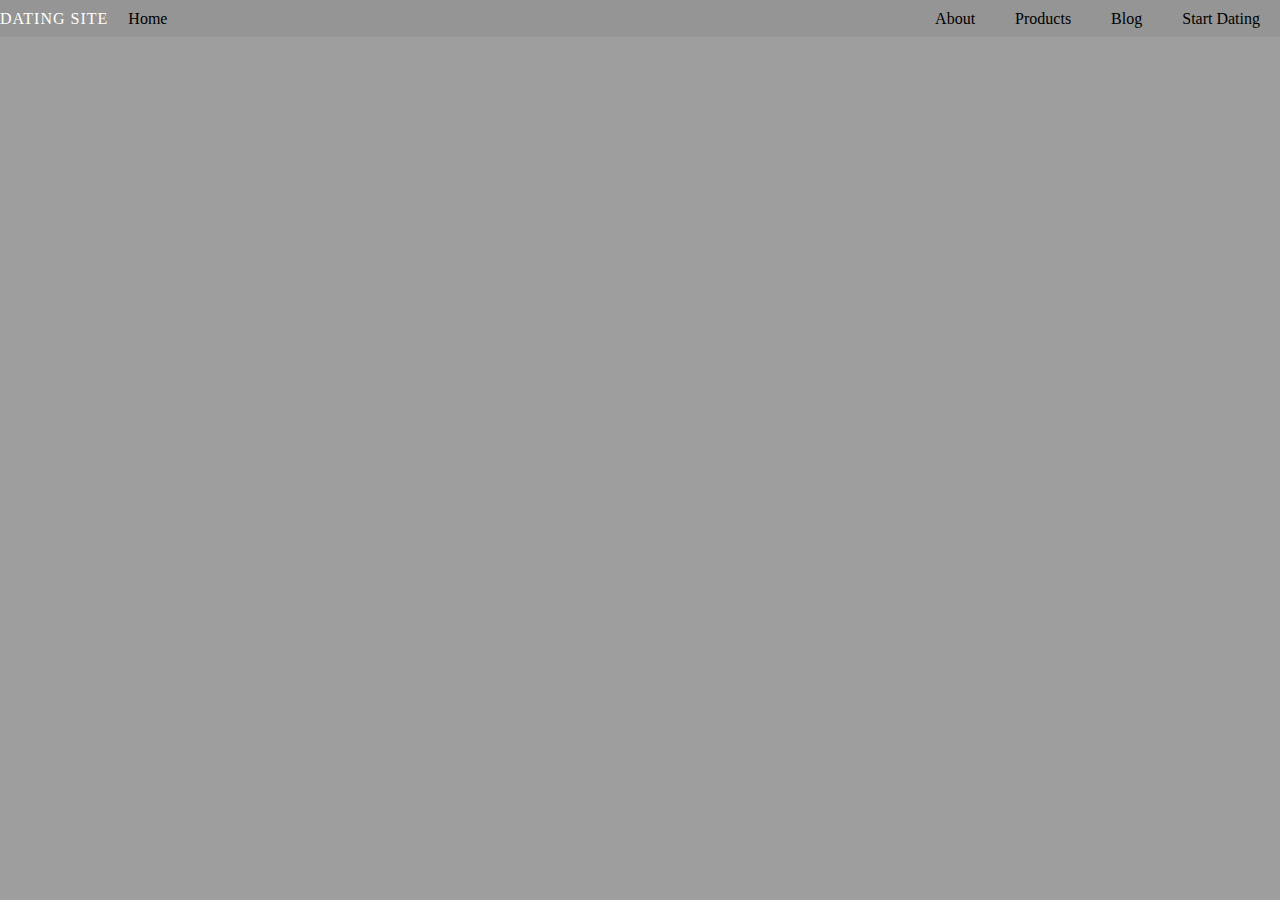
==== index.html @ 797828fd "Update index.html" ====
<!doctype html>
<html lang="en"> 
 <head> 
  <meta charset="UTF-8">
  <meta name="theme-color" content="#b2b2b3">
  <meta name="apple-mobile-web-app-status-bar-style" content="black-translucent">
  <meta name="viewport" content="width=device-width, initial-scale=1.0">
  <title>Just A Date</title>  
  <link rel="stylesheet" href="styles.css"> 
  <link rel="stylesheet" https://fonts.googleapis.com/css2?family=Material+Symbols+Outlined:opsz,wght,FILL,GRAD@20..48,100..700,0..1,-50..200" />
<link rel="stylesheet" href="https://cdnjs.cloudflare.com/ajax/libs/font-awesome/6.4.0/css/all.min.css" integrity="sha512-iecdLmaskl7CVkqkXNQ/ZH/XLlvWZOJyj7Yy7tcenmpD1ypASozpmT/E0iPtmFIB46ZmdtAc9eNBvH0H/ZpiBw==" crossorigin="anonymous" referrerpolicy="no-referrer" />
 </head> 
 <body> 
<nav>
    <input type="checkbox" id="sidebar-active">
    <label for="sidebar-active" class="open-sidebar-button">
      <svg class="optdd-on" xmlns="http://www.w3.org/2000/svg" height="32" viewBox="0 -960 960 960" width="32"><path d="M120-240v-80h720v80H120Zm0-200v-80h720v80H120Zm0-200v-80h720v80H120Z"/></svg>
    </label>
    <label id="overlay" for="sidebar-active"></label>
    <div class="links-container">
      <label for="sidebar-active" class="close-sidebar-button">
        <svg class="active-v" xmlns="http://www.w3.org/2000/svg" height="32" viewBox="0 -960 960 960" width="32"><path d="m256-200-56-56 224-224-224-224 56-56 224 224 224-224 56 56-224 224 224 224-56 56-224-224-224 224Z"/></svg>
      </label>
     <p>Dating site</p>

      <!-- NOT IN TUTORIAL: The <a> tags are linked to the subpages -->
      <a class="home-link" href="index.html">Home</a> 
      <a href="about.html">About</a> 
      <a href="products.html">Products</a>
      <a href="blog.html">Blog</a>
      
      <a href="login.html" class="button">Start Dating</a>

        
      
    </div>
  </nav>
     <main> 

 <section>
  <div class="footerzz"></div>
   </section>  
</div>
  </main>
<script src="javascript.js"></script>
  </body>
</html>
<style>
 @import url('https://fonts.googleapis.com/css2?family=Poppins:ital,wght@0,100;0,200;0,300;0,400;0,500;0,600;0,700;0,800;0,900;1,100;1,200;1,300;1,400;1,500;1,600;1,700;1,800;1,900&display=swap');

:root{

  --color-1: #0f1016;

  --text-color: #f0f0f0;

  --accent-color: #006aff;

 * {

  margin: 0;

  padding: 0;

  box-sizing: border-box;

}
 .aligned-img {

    height: 20px; /* Adjust height as needed */

    vertical-align: middle; /* Aligns the image with the middle of the text */

    margin-right: 5px; /* Space between the image and text */

}

body {
 min-height: 100vh;
 background-size: cover;
 background: rgb(148 148 148 /90%);
 background-attachment: fixed;
 background-position: center center;
 display: flex;
 flex-direction: column;

 margin: 0;

 padding: 0;
 overflow: hidden;
  
  padding-bottom: 43px;
}
html{

  font-size: 12px;

  font-family: Poppins, Segoe UI, Tahoma, sans-serif;

}
</style>
---- styles.css ----
@import url('https://fonts.googleapis.com/css2?family=Poppins:ital,wght@0,100;0,200;0,300;0,400;0,500;0,600;0,700;0,800;0,900;1,100;1,200;1,300;1,400;1,500;1,600;1,700;1,800;1,900&display=swap');

:root{

  --color-1: #0f1016;

  --text-color: #f0f0f0;

  --accent-color: #006aff;

 * {

  margin: 0;

  padding: 0;

  box-sizing: border-box;

}
 .aligned-img {

    height: 20px; /* Adjust height as needed */

    vertical-align: middle; /* Aligns the image with the middle of the text */

    margin-right: 5px; /* Space between the image and text */

}

body {
min-height: 100vh;
 background-size: cover;
 background-attachment: fixed;
 background-position: center center;
display: flex;
background: rgb(148 148 148 /90%);
flex-direction: column;

 margin: 0;

 padding: 0;
 overflow: hidden;
  
  padding-bottom: 43px;
}
html{

  font-size: 12px;

  font-family: Poppins, Segoe UI, Tahoma, sans-serif;

}
nav{

  height: 37px;

  background: rgb(148 148 148 /90%);

  display: flex;

  justify-content: flex-end;

  align-items: center;

}

.links-container{

  height: 100%;

  width: 100%;

  display: flex;

  flex-direction: row;

  align-items: center;

}
nav a{

  height: 100%;

  padding: 0 20px;

  display: flex;

  align-items: center;

  text-decoration: none;

  color: #000;

}

nav a:hover{

  background-color: none;

}

nav .home-link{

  margin-right: auto;


}
nav svg{

  color: #fff;

}

#sidebar-active{
  
  display: none;

}

.open-sidebar-button, .close-sidebar-button{

  display: none;

}
 h1 {
   font-family: 'Arial black';
         
   color: #fff;
         
   text-shadow: -3px 3px 0 #fff, -3 3px 0 #fff;
         
   letter-spacing: 1px;
         
   text-transform: uppercase;
         
   text-align: center;

 }
  p {
   font-family: 'Arial black';

   color: #fff;

   text-shadow: -3px 3px 0 #fff, -3 3px 0 #fff;;

   letter-spacing: 1px;

   text-transform: uppercase;

   text-align: center;
        
}
@media(max-width: 450px){

  /* Sidebar (links-container) CSS */
.links-container {
  flex-direction: column;
  align-items: flex-start;
  position: fixed !important;
  top: 0;
  right: -100%;
  z-index: 9999; /* Higher z-index to ensure it appears on top */
  width: 100%;
  background-color: #fff;
  box-shadow: -5px 0 5px rgba(0, 0, 0, 0.25);
  transition: 0.75s ease-out;
}
  nav a{

    box-sizing: border-box;

    height: auto;

    width: 100%;

    padding: 20px 30px;

    justify-content: flex-start;

  }
 
.button {

        background-color: #FF6a0a;

        border: none;

        color: white;

        padding: 15px 32px;

        text-align: center;

        text-decoration: none;

        display: block;

        font-size: 16px;

        margin: 10px 0;

        cursor: pointer;

        width: 80%;

        margin-left: 35px;

        margin-top: 240px;

        height: 50px;

        border-radius: 25px;

        transition: background-color 0.3s ease;

  }
  .open-sidebar-button, .close-sidebar-button{
    
    padding: 30px;

    display: block;
    position: relative;
    margin-top: -14px;

  }

  #sidebar-active:checked ~ .links-container{

    right: 0;
    

  }
  


  #sidebar-active:checked ~ #overlay{

    height: 100%;

    width: 100%;

    position: fixed;

    top: 0;
     color: #fff;

    left: 0;

    z-index: 9;

  }
  .cta-button {
        display: flex;
        top: 500px;
        color: #fff;
        
   }
      
     
     .intro {

  
  text-align: center; /* Centers content horizontally */

}

.intro-content {

  display: inline-block;

  width: 100%; /* Ensures full width */

  text-align: center; /* Centers the content inside this div */

  margin: 0 auto; /* Centers the div horizontally */

  padding-top: 300px; /* Adds vertical space (adjust if necessary) */
  
  z-index: 1000;
}
.altt {
   
   color: #fff;
   font-size: 12px !important;
   margin-top: 10px;

  }
    .login-link {
     
     text-decoration: none;
     color: #fff;
    }
     
h1 {

   font-family: 'Arial Black';
   
   color: #fff;
   
   letter-spacing: 1px;
   font-size: 21px;

   text-transform: uppercase;

   margin: 0;
   
   /* Change margin-top to a positive value to push it down */
   padding: 0px; 
   margin-bottom: 70px;
}
  .links-container a {

  display: block;
  position: relative;
  top: -30px;

  

  text-decoration: none;  /* Removes underline from links */

  color: #333;

  border-bottom: 1px solid #ddd; /* Adds the line under each link */

}
   .links-container a:hover {

  background-color: #f5f5f5; /* Optional hover effect */

}

.links-container a.button {

  border-bottom: none; /* Removes the line for the 'Start Dating' button */

}

.links-container a:last-child {

  border-bottom: none; /* Removes the bottom border for the last link */
}
.links-container a.home-link {
   

  border-top: 1px solid #ddd; /* Line above the "Home" link */

}
        
        
  .img-cover2 img {
          
   width: 42px;

  height: 40px;

  border-radius: 400px;
  overflow: hidden;
  position: absolute;
  top: 80px;
  left: 8px;
 
  }
.purple-text {

 padding: 5px;

  top: 85px;

  background: #f0f0f0;
          
  left: 56px;

  margin-top: -2px;

  border-radius: 40px;

  width: 260px;

  position: absolute;

  color: #7e57c2; /* Adjust the color as needed */
}
.img-cover3 {
        
   width: 42px;

  height: 40px;

 position: absolute;

  top: 160px;

  border-radius: 54px;

  margin-left: 279px;

  overflow: hidden;
}
.img-cover3 img {
 width: 100%;
object-fit: cover;  
  
}
.purple-text1 {

 
 padding: 5px;

  top: 170px;

  background: #f0f0f0;
          
  left: 29px;

  margin-top: -2px;

  border-radius: 40px;

  width: 260px;

  position: absolute;

  color: #7e57c2; 

}
/**Body **/
        
        

   


/*Nav ending */

/* Main Section */

main {

    flex: 1;

    padding: 20px;

    text-align: center;

    display: flex;

    justify-content: center;

    align-items: center;

    height: 50vh; /* Set to half of the viewport height */

    box-sizing: border-box; /* Ensure padding is included in the height calculation */

}
•intro {

    

    box-shadow: none;
        

}

.intro-content {

    max-width: 800px;

    margin: 0 auto;

}

.intro h1 {

    margin-top: 0;

}

.intro p {

    font-size: 16px;

    margin: 20px 0;

}

•cta-button {

    display: inline-block;

    background-color: #FC5A8D;

    color: #fff;

    padding: 10px 10px;

    text-decoration: none;

    border-radius: 45px;

    width: 305px;

    font-size: 16px;
     top: -33px;


    transition: background-color 0.3s;
}

  
.footerzz {

background-color: #000;
display: flex;
z-index: 9;
background-color: #000;
grid-template-rows: auto auto;
grid-template-columns: 1fr 1fr;
grid-column-gap: 1rem;
position: fixed;
inset: auto 0% 0%;
justify-content: flex-end;
position: fixed;
align-items: center;
height: 37px; /* Maintains the footer height */
width: 100%; /* Ensures it spans the full page width */
left: 0; /* Aligns the footer with the left edge */
margin: 0; /* Removes unnecessary margin */
margin-top: 510px;
}
  }
    
/* Hide footer when the sidebar is open */
#sidebar-active:checked ~ footer.footerzz {
  display: none; /* Hides the footer when the sidebar is active */
}

/* Move sidebar into view when active */
#sidebar-active:checked ~ .links-container {
  right: 0; /* Moves the sidebar into view */
}
  a.cta-buttonn {
background-color: #FF6a0a;
border: none;
padding: 15px 32px;
text-align: center;
text-decoration: none;
display: block;
font-size: 16px;
width: 88%;
margin: 10px 0;
height: 50px;
position: relative;
left: 25px;
border-radius: 35px;
margin-top: 65px;
  }
  }
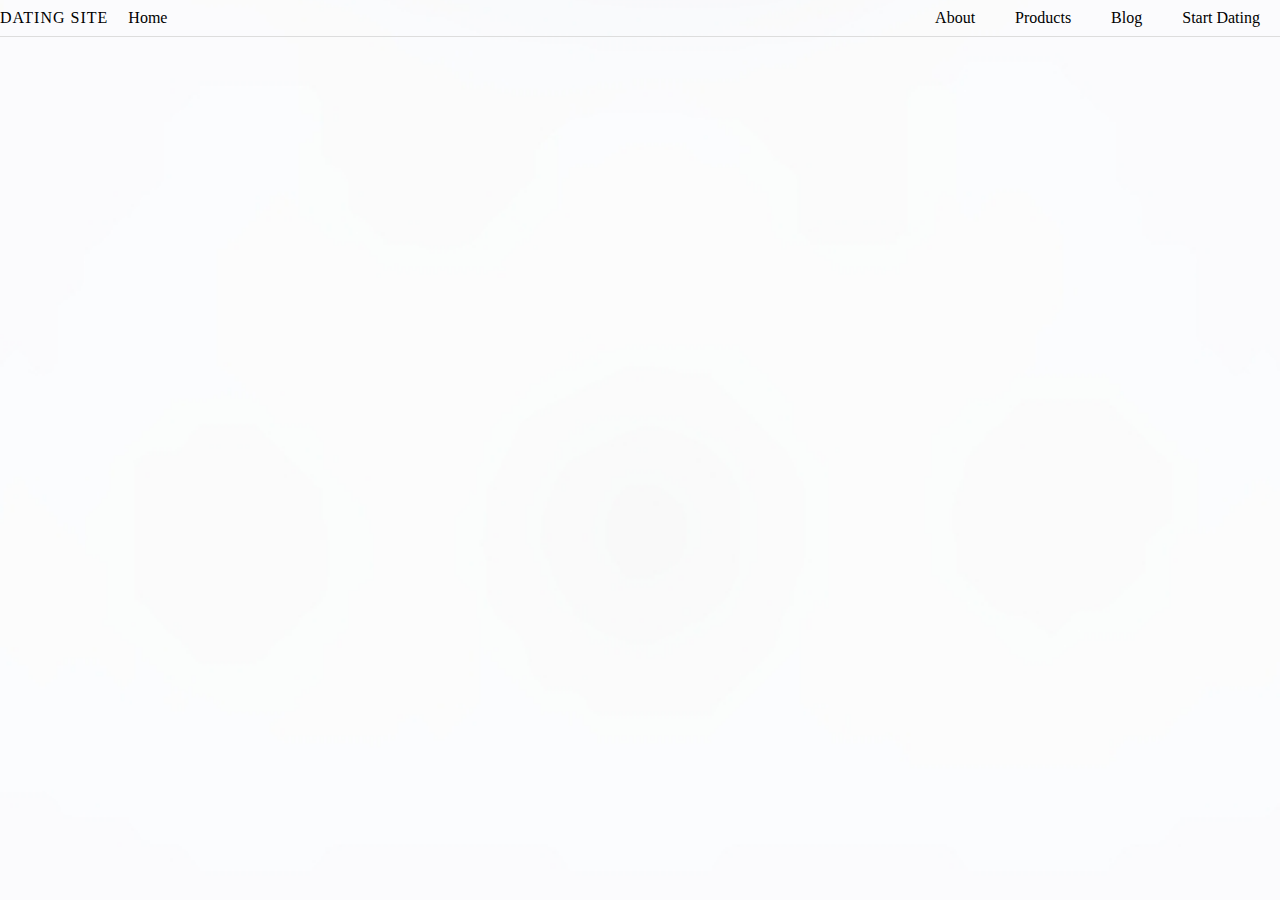
==== commit 7c9df118: "Update index.html" ====
--- a/index.html
+++ b/index.html
@@ -78,11 +78,11 @@
 body {
  min-height: 100vh;
  background-size: cover;
- background: rgb(148 148 148 /90%);
  background-attachment: fixed;
  background-position: center center;
- display: flex;
- flex-direction: column;
+display: flex;
+background-image: url(Screenshot_20241123-010636.jpg);
+flex-direction: column;
 
  margin: 0;
 
--- a/styles.css
+++ b/styles.css
@@ -33,7 +33,7 @@
  background-attachment: fixed;
  background-position: center center;
 display: flex;
-background: rgb(148 148 148 /90%);
+background-image: url(Screenshot_20241123-010636.jpg);
 flex-direction: column;
 
  margin: 0;
@@ -53,9 +53,7 @@
 nav{
 
   height: 37px;
-
-  background: rgb(148 148 148 /90%);
-
+  border-bottom: 1px solid #ddd;
   display: flex;
 
   justify-content: flex-end;
@@ -106,8 +104,8 @@
 
 }
 nav svg{
-
-  color: #fff;
+margin-top: 15px;
+color: #fff;
 
 }
 
@@ -139,7 +137,7 @@
   p {
    font-family: 'Arial black';
 
-   color: #fff;
+   color: #000;
 
    text-shadow: -3px 3px 0 #fff, -3 3px 0 #fff;;
 
@@ -161,7 +159,7 @@
   right: -100%;
   z-index: 9999; /* Higher z-index to ensure it appears on top */
   width: 100%;
-  background-color: #fff;
+  background-image: url(Screenshot_20241123-010636.jpg);
   box-shadow: -5px 0 5px rgba(0, 0, 0, 0.25);
   transition: 0.75s ease-out;
 }
@@ -310,17 +308,13 @@
 }
   .links-container a {
 
-  display: block;
-  position: relative;
-  top: -30px;
-
-  
-
-  text-decoration: none;  /* Removes underline from links */
-
-  color: #333;
-
-  border-bottom: 1px solid #ddd; /* Adds the line under each link */
+display: block;
+position: relative;
+height: 53px;
+top: -25px;
+text-decoration: none;
+color: #333;
+border-bottom: 1px solid #ddd; /* Adds the line under each link */
 
 }
    .links-container a:hover {
@@ -510,10 +504,9 @@
   
 .footerzz {
 
-background-color: #000;
+background-color: #9c9d9d;
 display: flex;
 z-index: 9;
-background-color: #000;
 grid-template-rows: auto auto;
 grid-template-columns: 1fr 1fr;
 grid-column-gap: 1rem;
@@ -527,6 +520,7 @@
 left: 0; /* Aligns the footer with the left edge */
 margin: 0; /* Removes unnecessary margin */
 margin-top: 510px;
+border-top: 1px solid #ddd;
 }
   }
     
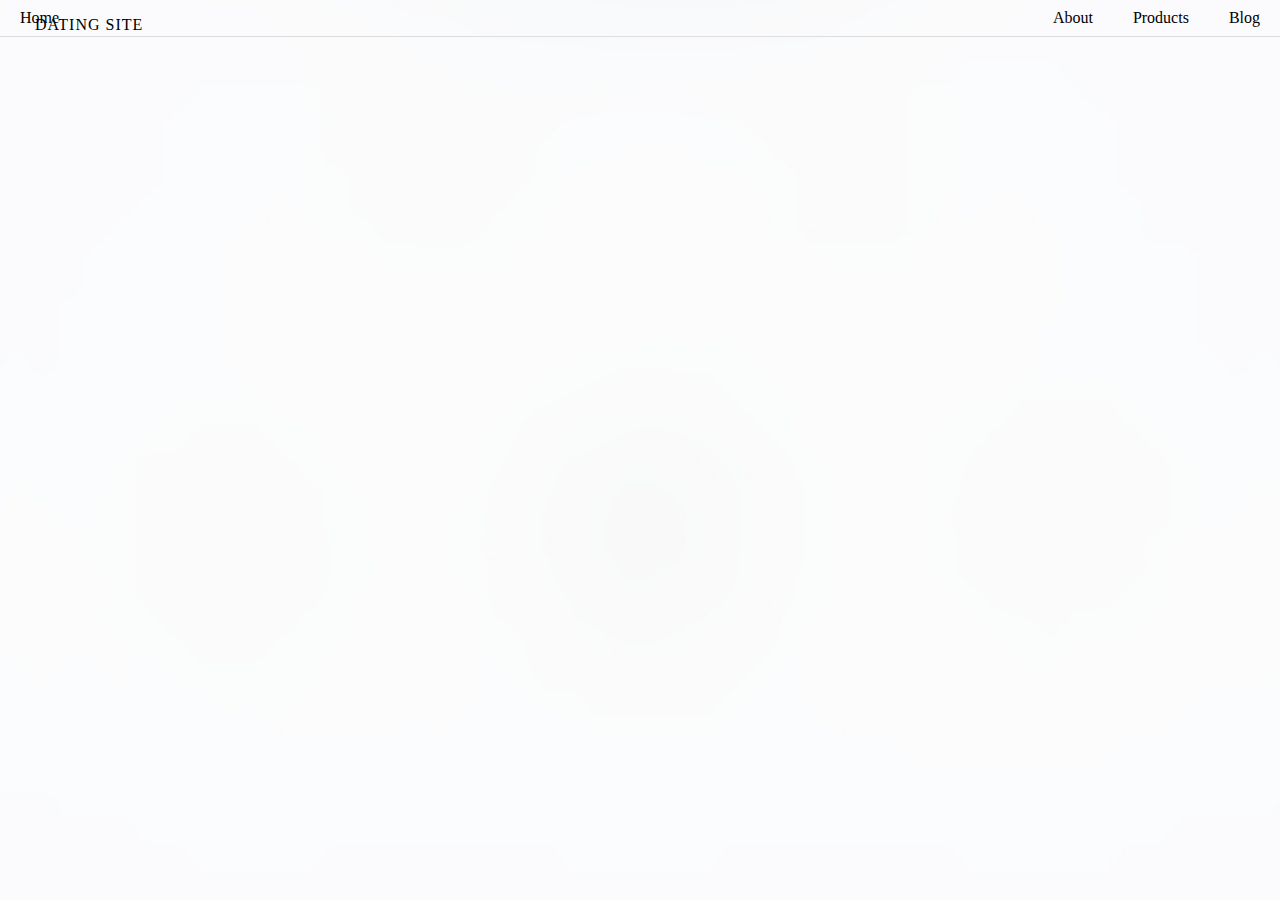
==== commit 7a4f5f11: "Update index.html" ====
--- a/index.html
+++ b/index.html
@@ -2,7 +2,7 @@
 <html lang="en"> 
  <head> 
   <meta charset="UTF-8">
-  <meta name="theme-color" content="#b2b2b3">
+  <meta name="theme-color" content="background-image: url(Screenshot_20241123-014801.jpg);">
   <meta name="apple-mobile-web-app-status-bar-style" content="black-translucent">
   <meta name="viewport" content="width=device-width, initial-scale=1.0">
   <title>Just A Date</title>  
@@ -29,9 +29,6 @@
       <a href="products.html">Products</a>
       <a href="blog.html">Blog</a>
       
-      <a href="login.html" class="button">Start Dating</a>
-
-        
       
     </div>
   </nav>
--- a/styles.css
+++ b/styles.css
@@ -144,7 +144,9 @@
    letter-spacing: 1px;
 
    text-transform: uppercase;
-
+   position: absolute;
+   top: 16px;
+   left: 35px;
    text-align: center;
         
 }
@@ -179,37 +181,21 @@
  
 .button {
 
-        background-color: #FF6a0a;
-
-        border: none;
-
-        color: white;
-
-        padding: 15px 32px;
+        color: red;
 
         text-align: center;
 
         text-decoration: none;
 
-        display: block;
-
         font-size: 16px;
 
         margin: 10px 0;
 
         cursor: pointer;
 
-        width: 80%;
-
-        margin-left: 35px;
+        margin-left: 26px;
 
         margin-top: 240px;
-
-        height: 50px;
-
-        border-radius: 25px;
-
-        transition: background-color 0.3s ease;
 
   }
   .open-sidebar-button, .close-sidebar-button{
@@ -504,7 +490,7 @@
   
 .footerzz {
 
-background-color: #9c9d9d;
+background-image: url(Screenshot_20241123-010636.jpg);
 display: flex;
 z-index: 9;
 grid-template-rows: auto auto;
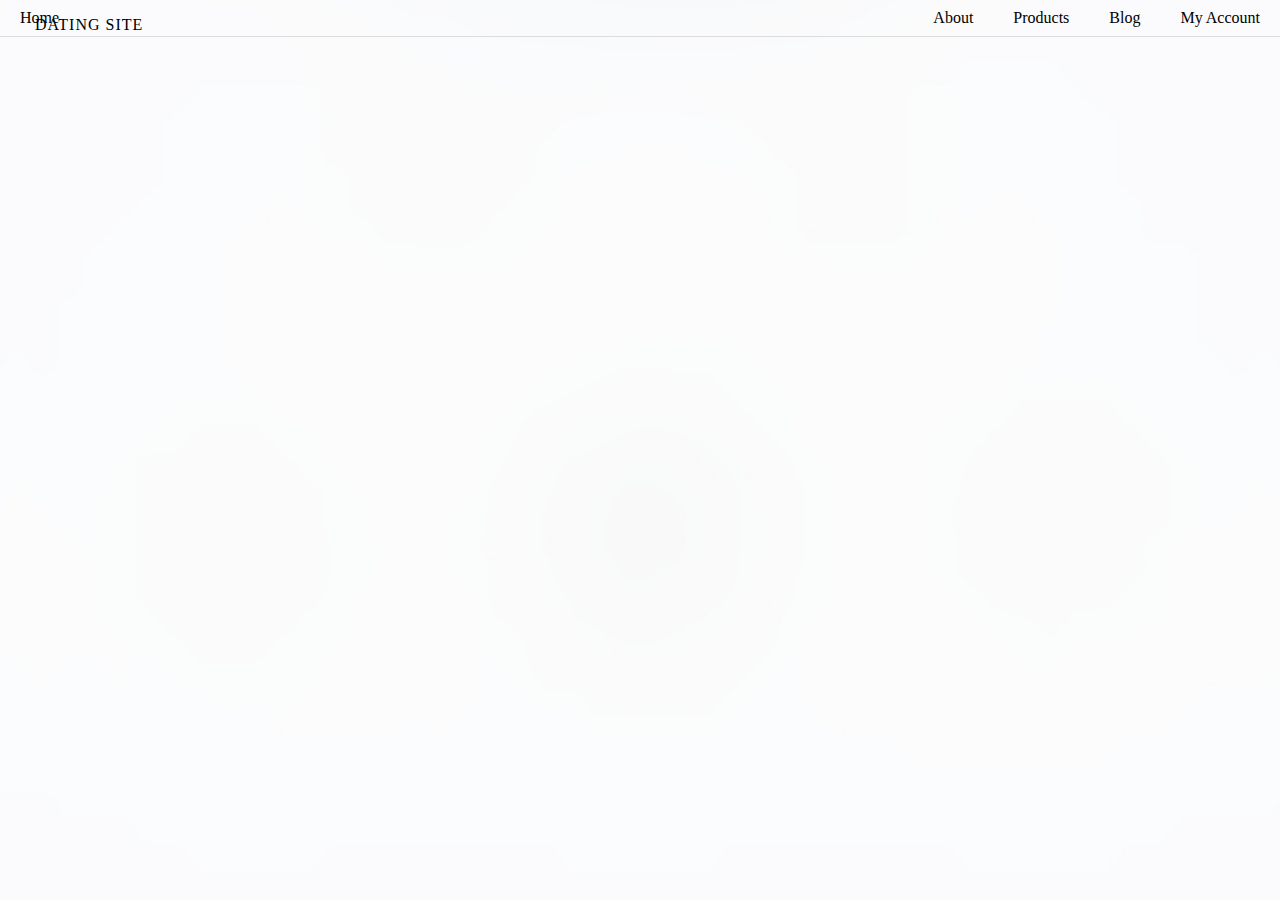
==== commit a6dfd252: "Update index.html" ====
--- a/index.html
+++ b/index.html
@@ -28,7 +28,8 @@
       <a href="about.html">About</a> 
       <a href="products.html">Products</a>
       <a href="blog.html">Blog</a>
-      
+     
+      <a class="bct" href="blog.html">My Account</a>
       
     </div>
   </nav>
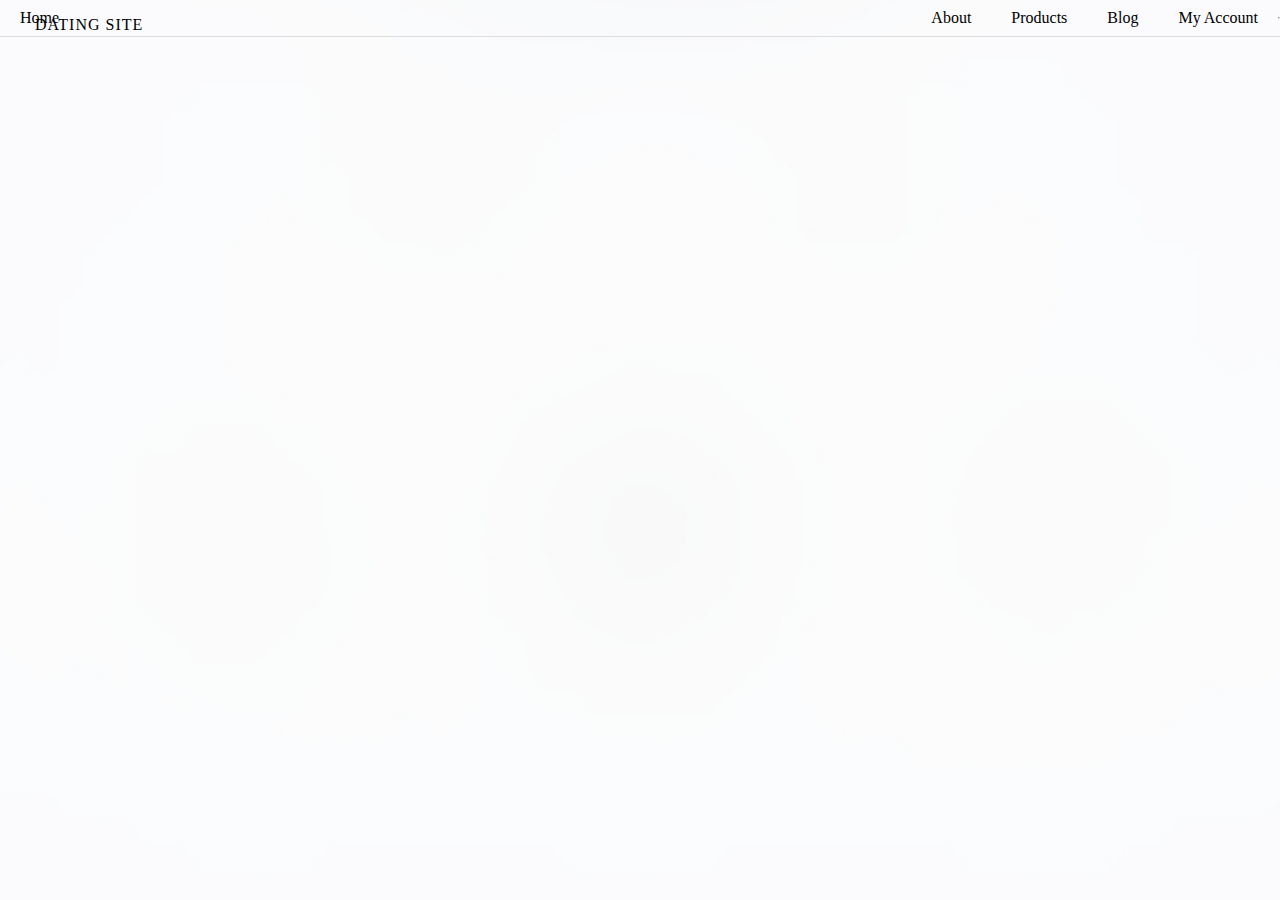
==== commit 310350f4: "Update index.html" ====
--- a/index.html
+++ b/index.html
@@ -30,6 +30,7 @@
       <a href="blog.html">Blog</a>
      
       <a class="bct" href="blog.html">My Account</a>
+      <hr>
       
     </div>
   </nav>
